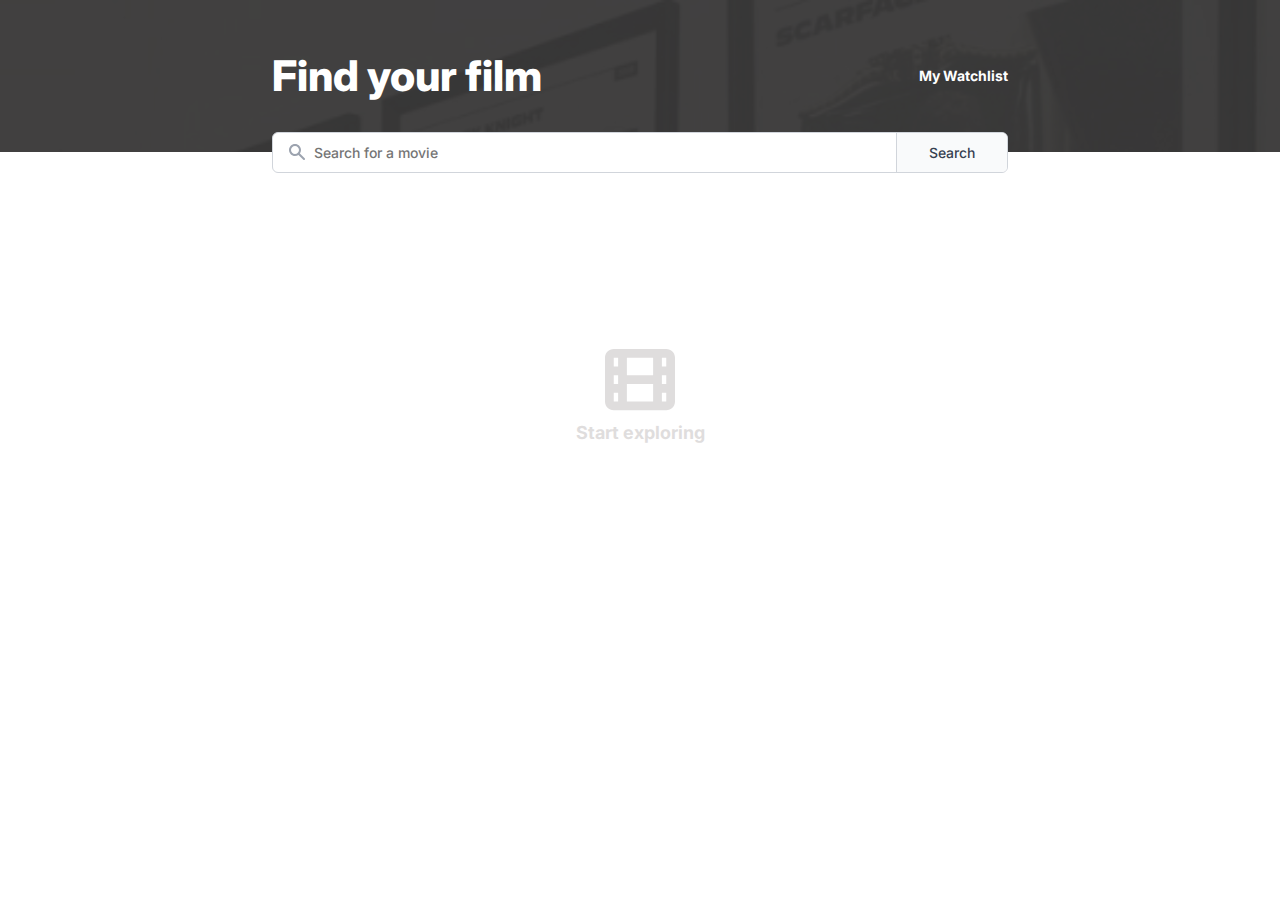
==== index.html @ 3d9cfdaf "vom1" ====
<!DOCTYPE html>
<html lang="en">
  <head>
    <meta charset="UTF-8" />
    <meta http-equiv="X-UA-Compatible" content="IE=edge" />
    <meta name="viewport" content="width=device-width, initial-scale=1.0" />
    <link rel="icon" type="image/x-icon" href="images/favicon.ico" />
    <title>Movie Watchlist</title>

    <link rel="preconnect" href="https://fonts.googleapis.com" />
    <link rel="preconnect" href="https://fonts.gstatic.com" crossorigin />
    <link
      href="https://fonts.googleapis.com/css2?family=Inter:wght@400;500;700;800&display=swap"
      rel="stylesheet"
    />
    <link rel="stylesheet" href="style.css" />
  </head>

  <body>
    <header>
      <div class="header-container container">
        <h1>Find your film</h1>
        <a class="header-link" href="watchlist.html">My Watchlist</a>
      </div>
    </header>

    <main class="main-container container">
      <form class="search-bar" id="search-bar">
        <label class="search-label" aria-label="search" for="search"
          ><img
            src="images/search-icon.svg"
            width="16"
            height="16"
            alt="search icon"
        /></label>
        <input
          autocomplete="off"
          id="search"
          class="search-input"
          type="text"
          placeholder="Search for a movie"
          required
        />
        <button class="search-button">Search</button>
      </form>

      <div class="start-exploring" id="start-exploring">
        <img
          src="images/start-exploring.svg"
          width="70"
          height="61.25"
          alt=""
        />
        <p class="start-exploring-text">Start exploring</p>
      </div>

      <div class="unable" id="unable">
        <p>
          Unable to find what you're looking for. Please try another search.
        </p>
      </div>

      <div class="movie-list" id="movie-list"></div>
    </main>

    <script src="app.js"></script>
  </body>
</html>
---- style.css ----
:root {
    --background-color: #fff;
    --header-color: #fff;
    --text-color: #6b7280;
    --search-text-color: #374151;
    --search-button-color: #f9fafb;
    --search-border-color: #d1d5db;
    --background-text: #dfdddd;
    --movie-title-color: #000000;
    --movie-details-color: #111827;
    --movie-border-color: #e5e7eb;
    --add-movies-text-color: #363636;
  }
  
  @media (prefers-color-scheme: dark) {
    :root {
      --background-color: #121212;
      --header-color: #fff;
      --text-color: #a5a5a5;
      --movie-title-color: #fff;
      --movie-details-color: #fff;
      --search-text-color: #fff;
      --search-button-color: #4b4b4b;
      --search-border-color: #4b4b4b;
      --background-text: #2e2e2f;
      --movie-border-color: #2c2c2c;
      --add-movies-text-color: #fff;
    }
  }
  
  *,
  *::before,
  *::after {
    box-sizing: border-box;
  }
  
  * {
    margin: 0;
  }
  
  html,
  body {
    height: 100%;
  }
  
  body {
    line-height: 1.5;
    -webkit-font-smoothing: antialiased;
    font-family: "Inter", sans-serif;
    background-color: var(--background-color);
  }
  
  img,
  picture,
  video,
  canvas,
  svg {
    display: block;
    max-width: 100%;
    height: auto;
  }
  
  input,
  button,
  textarea,
  select {
    font: inherit;
  }
  
  .container {
    padding-inline: 1rem;
    margin-inline: auto;
    max-width: 48rem;
  }
  
  header {
    background-image: url(images/header-img.jpg);
    background-color: #302f2fe6;
    background-blend-mode: multiply;
    background-size: cover;
  }
  
  .header-container {
    display: flex;
    justify-content: space-between;
    align-items: center;
    padding: 2.75rem 1rem;
  }
  
  h1 {
    font-size: 1.5rem;
    color: var(--header-color);
    font-weight: 800;
  }
  
  @media (min-width: 550px) {
    h1 {
      font-size: 2.65rem;
    }
  }
  
  .header-link {
    font-size: 0.875rem;
    color: var(--header-color);
    font-weight: 700;
    text-decoration: none;
  }
  
  .search-bar {
    display: flex;
    margin-top: -20px;
    background-color: var(--background-color);
    border: 1px solid var(--search-border-color);
    border-radius: 0.375rem;
    overflow: hidden;
  }
  
  .search-label {
    display: flex;
    align-items: center;
    padding-left: 1rem;
    cursor: pointer;
  }
  
  .search-label img {
    max-width: none;
  }
  
  .search-input {
    font-size: 0.875rem;
    color: var(--text-color);
    font-weight: 500;
    width: 100%;
    border: none;
    padding: 0.5625rem;
    background-color: transparent;
  }
  
  .search-input:focus {
    outline: none;
  }
  
  .search-button {
    font-size: 0.875rem;
    color: var(--search-text-color);
    font-weight: 500;
    background-color: var(--search-button-color);
    border: none;
    border-left: 1px solid var(--search-border-color);
    padding: 0.5625rem 2rem;
    cursor: pointer;
    transition: all ease-in-out 250ms;
  }
  
  .search-button:hover {
    background-color: var(--search-text-color);
    color: var(--search-button-color);
  }
  
  .main-container {
    padding-bottom: 4rem;
  }
  
  .start-exploring {
    display: grid;
    align-content: center;
    justify-items: center;
    grid-gap: 0.5rem;
    min-height: 50vh;
  }
  
  .start-exploring-text {
    font-size: 1.125rem;
    color: var(--background-text);
    font-weight: 700;
  }
  
  .unable {
    font-size: 1.125rem;
    color: var(--background-text);
    font-weight: 700;
    place-items: center;
    text-align: center;
    min-height: 50vh;
    display: none;
  }
  
  .empty-watchlist {
    display: grid;
    align-content: center;
    justify-items: center;
    text-align: center;
    grid-gap: 1rem;
    min-height: 50vh;
  }
  
  .empty-text {
    font-size: 1.125rem;
    color: var(--background-text);
    font-weight: 700;
  }
  
  .add-movies {
    display: flex;
    gap: 0.5rem;
    align-items: center;
  }
  
  .empty-link {
    font-size: 0.875rem;
    color: var(--add-movies-text-color);
    font-weight: 700;
    text-decoration: none;
    display: flex;
    gap: 0.5rem;
    align-items: center;
  }
  
  .movie-list {
    margin-top: 2rem;
  }
  
  .movie-watchlist {
    margin-top: 2.625rem;
  }
  
  .movie-result {
    display: grid;
    grid-template-columns: 64px auto;
    grid-template-rows: auto auto 1fr;
    grid-template-areas:
      "poster titleRating"
      "poster detailsWatchlist"
      "poster description";
    grid-gap: 0.5rem;
    padding: 1rem 0;
    border-bottom: 1.5px solid var(--movie-border-color);
  }
  
  .movie-result:last-of-type {
    border: none;
  }
  
  @media (min-width: 550px) {
    .movie-result {
      grid-template-columns: 100px auto;
      gap: 0.5rem 1rem;
      padding: 1.5rem 0;
    }
  }
  
  .movie-poster {
    grid-area: poster;
    height: auto;
  }
  
  .title-rating {
    grid-area: titleRating;
    display: flex;
    align-items: center;
    gap: 0.5rem;
  }
  
  .movie-title {
    font-size: 1.125rem;
    color: var(--movie-title-color);
    font-weight: 500;
    line-height: 1;
  }
  
  .movie-title a {
    color: inherit;
    text-decoration: none;
  }
  
  .movie-rating {
    font-size: 0.75rem;
    color: var(--movie-details-color);
    font-weight: 400;
    display: flex;
  }
  
  .rating-icon {
    margin-right: 0.25rem;
  }
  
  .movie-details {
    grid-area: detailsWatchlist;
    font-size: 0.75rem;
    color: var(--movie-details-color);
    font-weight: 400;
    display: grid;
    grid-template-columns: max-content max-content;
    grid-template-areas:
      "duration genre"
      "addOrRemove addOrRemove";
    grid-gap: 0.5rem 1rem;
  }
  
  @media (min-width: 550px) {
    .movie-details {
      display: flex;
      align-items: center;
      gap: 1.5rem;
      margin-bottom: 0, 5rem;
    }
  }
  
  .movie-duration {
    grid-area: duration;
  }
  
  .movie-genre {
    grid-area: genre;
  }
  
  .add-watchlist,
  .remove-watchlist {
    grid-area: addOrRemove;
    color: var(--add-movies-text-color);
    background-color: transparent;
    border: none;
    display: inline-flex;
    gap: 0.25rem;
    padding: 0;
    line-height: inherit;
    cursor: pointer;
  }
  
  .plus-icon,
  .remove-icon {
    fill: var(--movie-details-color);
  }
  
  .remove-icon {
    display: none;
  }
  
  .remove-watchlist .remove-icon {
    display: block;
  }
  
  .remove-watchlist .plus-icon {
    display: none;
  }
  
  .movie-summary {
    grid-area: description;
    font-size: 0.875rem;
    color: var(--text-color);
    font-weight: 400;
  }
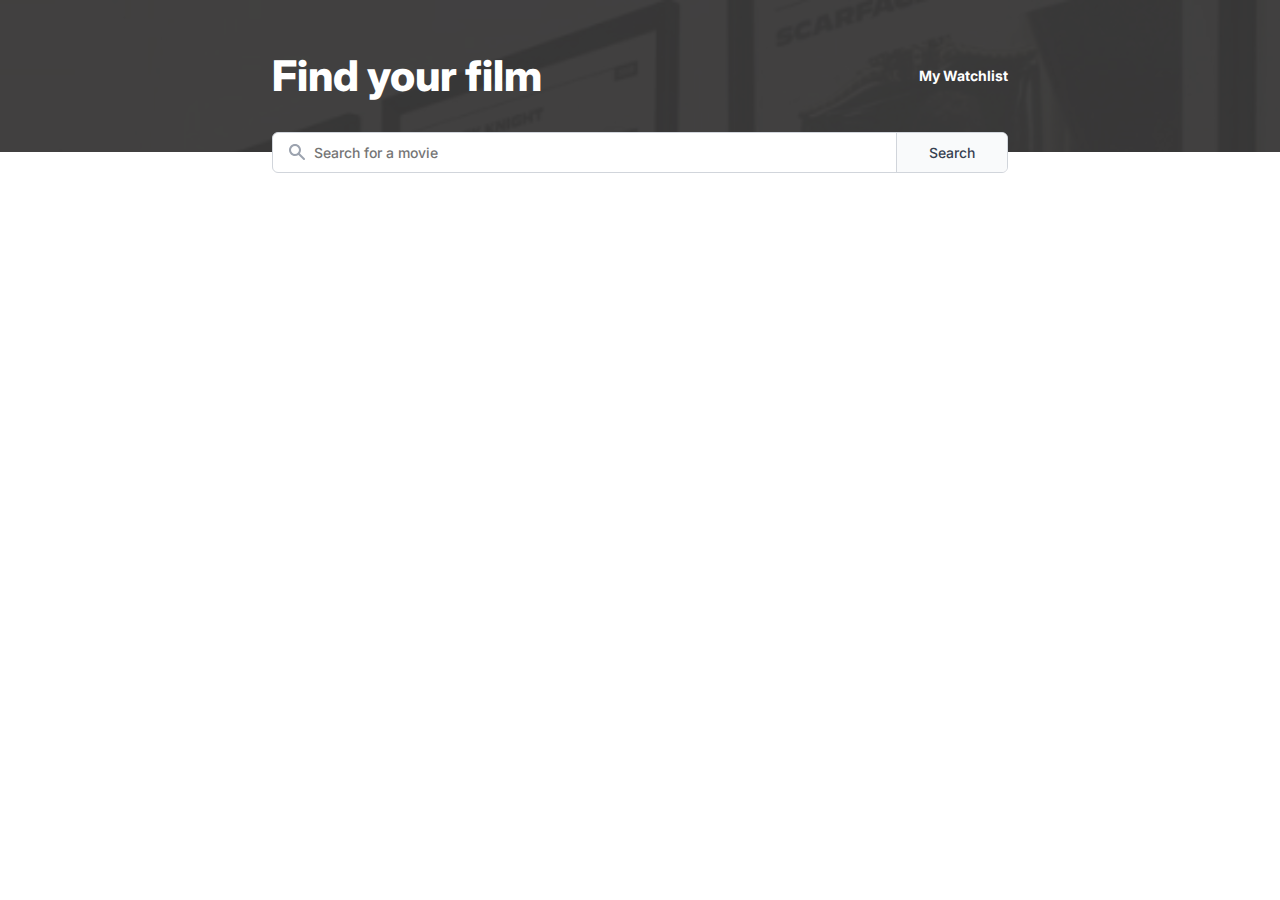
==== commit 24307a53: "slightely refactored" ====
--- a/index.html
+++ b/index.html
@@ -20,7 +20,7 @@
     <header>
       <div class="header-container container">
         <h1>Find your film</h1>
-        <a class="header-link" href="watchlist.html">My Watchlist</a>
+        <a class="header-link" href="favlist.html">My Watchlist</a>
       </div>
     </header>
 
@@ -44,23 +44,24 @@
         <button class="search-button">Search</button>
       </form>
 
-      <div class="start-exploring" id="start-exploring">
-        <img
+      <div class="empty-find-page" id="empty-find-page">
+        <!-- <img
           src="images/start-exploring.svg"
           width="70"
           height="61.25"
           alt=""
-        />
-        <p class="start-exploring-text">Start exploring</p>
+        /> -->
+        <!-- <p class="start-exploring-text">Start exploring</p> -->
+        <h1>Search for something</h1>
       </div>
 
-      <div class="unable" id="unable">
+      <div class="movie-missing" id="movie-missing">
         <p>
-          Unable to find what you're looking for. Please try another search.
+          OOPS! Looks like your movie is missing! Try finding something else
         </p>
       </div>
 
-      <div class="movie-list" id="movie-list"></div>
+      <div class="movie-content-container" id="movie-content-container"></div>
     </main>
 
     <script src="app.js"></script>
--- a/style.css
+++ b/style.css
@@ -175,7 +175,7 @@
     font-weight: 700;
   }
   
-  .unable {
+  .movie-missing {
     font-size: 1.125rem;
     color: var(--background-text);
     font-weight: 700;
@@ -185,7 +185,7 @@
     display: none;
   }
   
-  .empty-watchlist {
+  .empty-favorlist {
     display: grid;
     align-content: center;
     justify-items: center;
@@ -220,7 +220,7 @@
     margin-top: 2rem;
   }
   
-  .movie-watchlist {
+  .movie-favorites-list {
     margin-top: 2.625rem;
   }
   
@@ -314,8 +314,8 @@
     grid-area: genre;
   }
   
-  .add-watchlist,
-  .remove-watchlist {
+  .add-favlist,
+  .remove-favlist {
     grid-area: addOrRemove;
     color: var(--add-movies-text-color);
     background-color: transparent;
@@ -336,11 +336,11 @@
     display: none;
   }
   
-  .remove-watchlist .remove-icon {
+  .remove-favlist .remove-icon {
     display: block;
   }
   
-  .remove-watchlist .plus-icon {
+  .remove-favlist .plus-icon {
     display: none;
   }
   
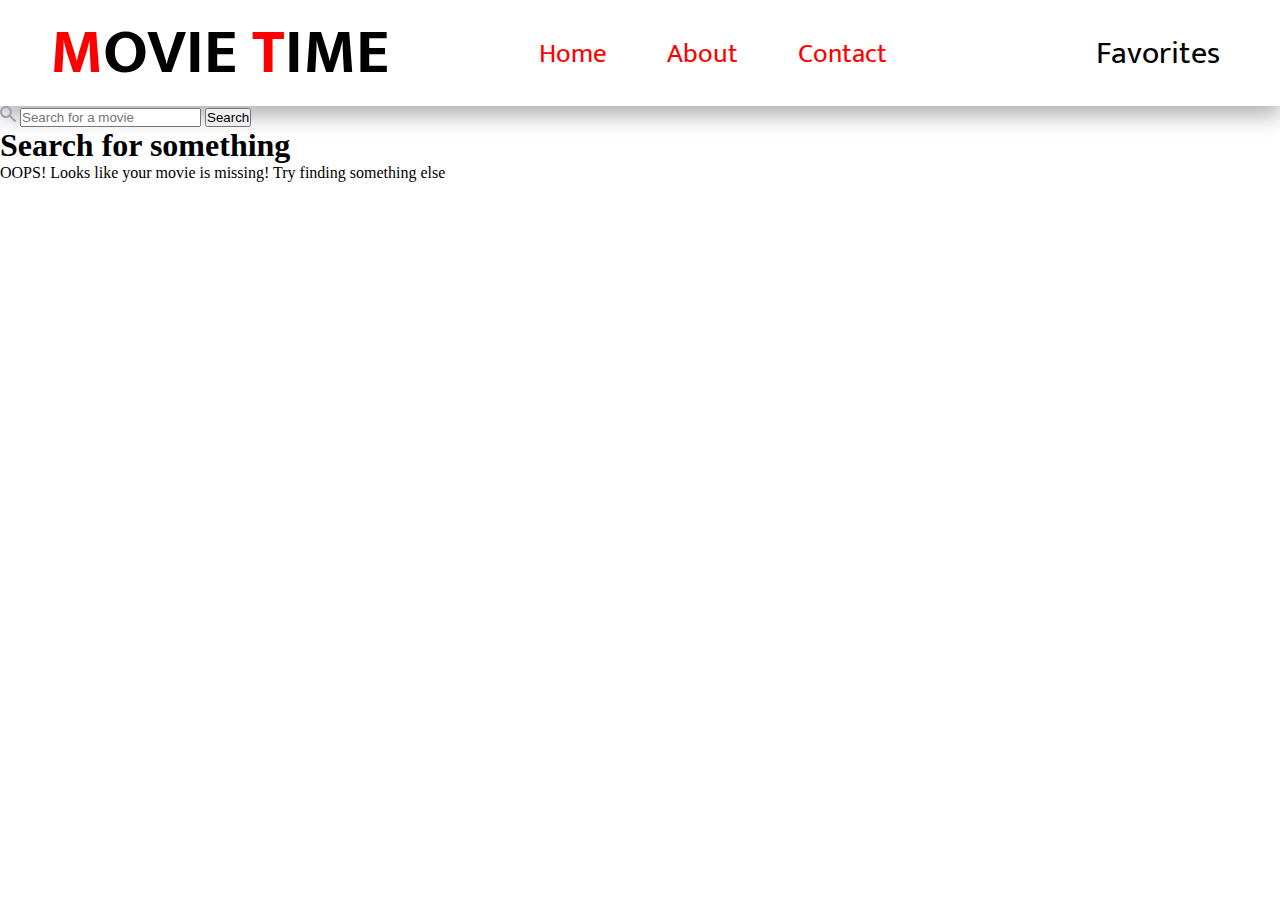
==== commit 679a7be6: "HEADER CORRECTED" ====
--- a/index.html
+++ b/index.html
@@ -5,22 +5,36 @@
     <meta http-equiv="X-UA-Compatible" content="IE=edge" />
     <meta name="viewport" content="width=device-width, initial-scale=1.0" />
     <link rel="icon" type="image/x-icon" href="images/favicon.ico" />
-    <title>Movie Watchlist</title>
+    <title>MOVIE TIME</title>
 
-    <link rel="preconnect" href="https://fonts.googleapis.com" />
-    <link rel="preconnect" href="https://fonts.gstatic.com" crossorigin />
+    <!-- <link rel="preconnect" href="https://fonts.googleapis.com" />
+    <link rel="preconnect" href="https://fonts.gstatic.com" crossorigin /> -->
     <link
       href="https://fonts.googleapis.com/css2?family=Inter:wght@400;500;700;800&display=swap"
       rel="stylesheet"
     />
-    <link rel="stylesheet" href="style.css" />
+    <!-- <link rel="stylesheet" href="style.css" /> -->
+    <link rel="stylesheet" href="style/style.css">
   </head>
 
   <body>
     <header>
-      <div class="header-container container">
+      <!-- <div class="header-container container">
         <h1>Find your film</h1>
         <a class="header-link" href="favlist.html">My Watchlist</a>
+      </div> -->
+      <div class="logo">
+        <h1><span>M</span>OVIE <span>T</span>IME</h1>
+      </div>
+      <nav>
+        <ul>
+            <li><a href="#">Home</a></li>
+            <li><a href="#">About</a></li>
+            <li><a href="#">Contact</a></li>
+        </ul>
+      </nav>
+      <div class="fav-box">
+        <a href="favlist.html">Favorites</a>
       </div>
     </header>
 
--- a/style/style.css
+++ b/style/style.css
@@ -0,0 +1,74 @@
+@import url("https://fonts.googleapis.com/css2?family=Poppins:wght@300&display=swap");
+@import url("https://fonts.googleapis.com/css2?family=Mukta&display=swap");
+* {
+  margin: 0;
+  padding: 0;
+  -webkit-box-sizing: border-box;
+          box-sizing: border-box;
+}
+
+header {
+  display: -webkit-box;
+  display: -ms-flexbox;
+  display: flex;
+  -webkit-box-pack: justify;
+      -ms-flex-pack: justify;
+          justify-content: space-between;
+  -webkit-box-align: center;
+      -ms-flex-align: center;
+          align-items: center;
+  font-family: "Mukta", sans-serif;
+  background-color: #ffffff;
+  -webkit-box-shadow: 0px 10px 20px rgba(0, 0, 0, 0.3);
+          box-shadow: 0px 10px 20px rgba(0, 0, 0, 0.3);
+}
+
+header .logo h1 {
+  font-size: 4rem;
+  margin-left: 50px;
+}
+
+header .logo h1 span {
+  color: #ff0000;
+}
+
+header nav ul {
+  display: -webkit-box;
+  display: -ms-flexbox;
+  display: flex;
+}
+
+header nav ul li {
+  list-style: none;
+  margin: 0 30px;
+}
+
+header nav ul li a {
+  color: #ff0000;
+  font-size: 1.7rem;
+  text-decoration: none;
+  -webkit-transition: all 0.3s ease;
+  transition: all 0.3s ease;
+}
+
+header nav ul li a:hover {
+  color: #000000;
+  text-shadow: 2px 2px 2px rgba(255, 0, 0, 0.3), -2px -2px 2px rgba(255, 0, 0, 0.3), -2px 2px 2px rgba(255, 0, 0, 0.3), 2px -2px 2px rgba(255, 0, 0, 0.3);
+}
+
+header .fav-box a {
+  margin: 0 50px;
+  font-size: 2rem;
+  text-decoration: none;
+  color: #000000;
+  -webkit-transition: all 0.3s ease;
+  transition: all 0.3s ease;
+  padding: 3px 10px;
+}
+
+header .fav-box a:hover {
+  border-radius: 10%;
+  -webkit-box-shadow: 0 5px 5px rgba(0, 0, 0, 0.5), 0 -5px 5px rgba(0, 0, 0, 0.5);
+          box-shadow: 0 5px 5px rgba(0, 0, 0, 0.5), 0 -5px 5px rgba(0, 0, 0, 0.5);
+}
+/*# sourceMappingURL=style.css.map */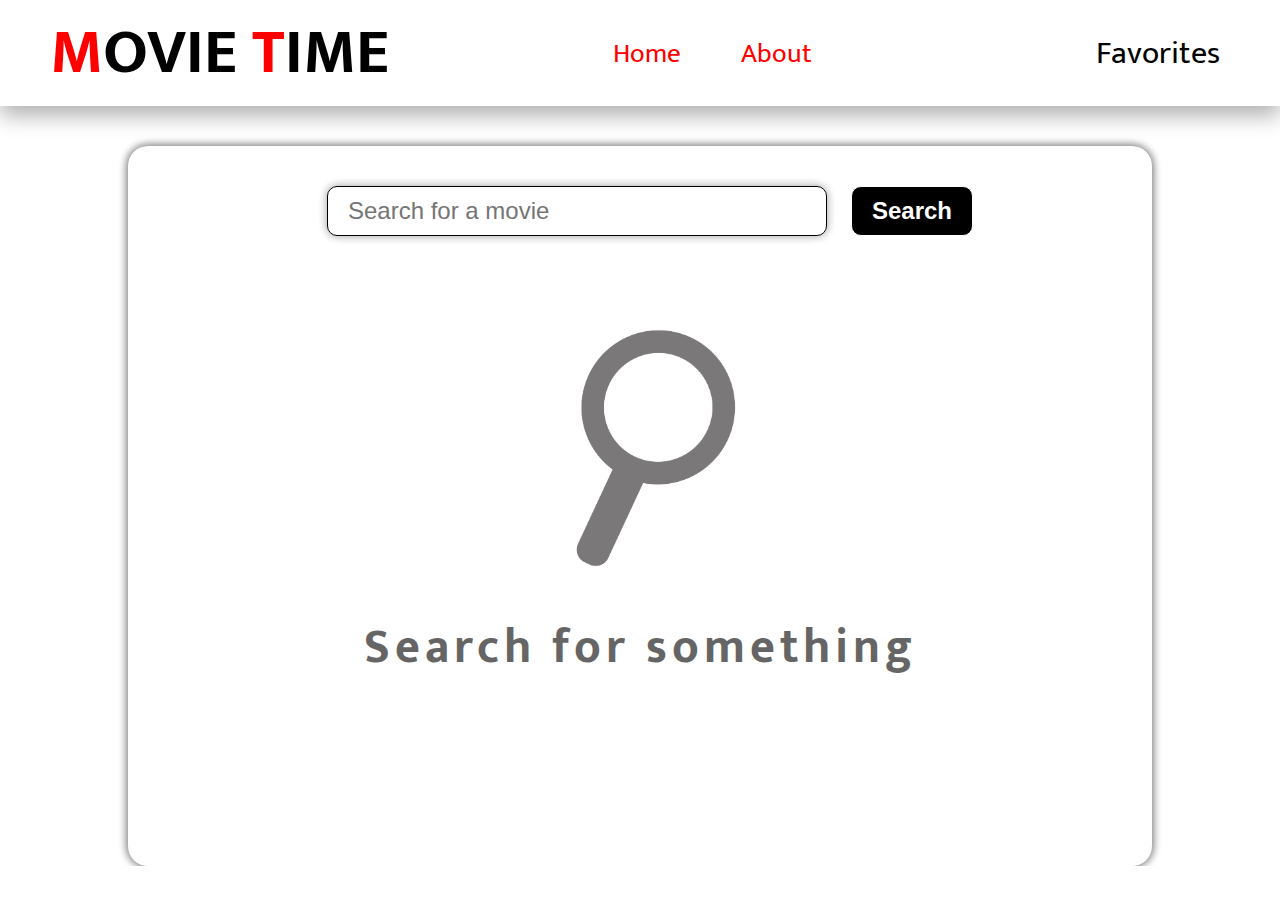
==== commit 3cd7d00a: "main page done + animations" ====
--- a/index.html
+++ b/index.html
@@ -19,18 +19,14 @@
 
   <body>
     <header>
-      <!-- <div class="header-container container">
-        <h1>Find your film</h1>
-        <a class="header-link" href="favlist.html">My Watchlist</a>
-      </div> -->
       <div class="logo">
         <h1><span>M</span>OVIE <span>T</span>IME</h1>
       </div>
       <nav>
         <ul>
-            <li><a href="#">Home</a></li>
+            <li><a href="index.html">Home</a></li>
             <li><a href="#">About</a></li>
-            <li><a href="#">Contact</a></li>
+            <!-- <li><a href="#">Contact</a></li> -->
         </ul>
       </nav>
       <div class="fav-box">
@@ -38,34 +34,14 @@
       </div>
     </header>
 
-    <main class="main-container container">
-      <form class="search-bar" id="search-bar">
-        <label class="search-label" aria-label="search" for="search"
-          ><img
-            src="images/search-icon.svg"
-            width="16"
-            height="16"
-            alt="search icon"
-        /></label>
-        <input
-          autocomplete="off"
-          id="search"
-          class="search-input"
-          type="text"
-          placeholder="Search for a movie"
-          required
-        />
+    <!-- <main class="main-container container">
+      <form class="search-container" id="search-container">
+        <label class="search-label" aria-label="search" for="search"><img src="images/search-icon.svg" width="16" height="16" alt="search icon"/></label>
+        <input autocomplete="off" id="search" class="search-input" type="text" placeholder="Search for a movie" required/>
         <button class="search-button">Search</button>
       </form>
 
       <div class="empty-find-page" id="empty-find-page">
-        <!-- <img
-          src="images/start-exploring.svg"
-          width="70"
-          height="61.25"
-          alt=""
-        /> -->
-        <!-- <p class="start-exploring-text">Start exploring</p> -->
         <h1>Search for something</h1>
       </div>
 
@@ -76,7 +52,25 @@
       </div>
 
       <div class="movie-content-container" id="movie-content-container"></div>
-    </main>
+    </main> -->
+
+    <section class="main-section">
+      <form class="search-container" id="search-container">
+        <input type="text" id="search" class="search-field" type="text" placeholder="Search for a movie" required>
+        <button class="submit-search">Search</button>
+      </form>
+
+      <div class="empty-find-page" id="empty-find-page">
+        <img src="images/search-main.png" alt="1">
+        <h1>Search for something</h1>
+      </div>
+
+      <div class="movie-missing" id="movie-missing">
+        <p>OOPS! Looks like your movie is missing! Try finding something else</p>
+      </div>
+
+      <div class="movie-content-container" id="movie-content-container"></div>
+    </section>
 
     <script src="app.js"></script>
   </body>
--- a/style/style.css
+++ b/style/style.css
@@ -5,6 +5,55 @@
   padding: 0;
   -webkit-box-sizing: border-box;
           box-sizing: border-box;
+}
+
+html, body {
+  overflow-x: hidden;
+  background-repeat: no-repeat;
+  background-size: cover;
+  animation: image 30s infinite alternate-reverse;
+}
+
+@-webkit-keyframes image {
+  0% {
+    background-image: url("../images/bg1.jpg");
+  }
+  20% {
+    background-image: url("../images/bg2.jpg");
+  }
+  40% {
+    background-image: url("../images/bg3.jpg");
+  }
+  60% {
+    background-image: url("../images/bg4.jpg");
+  }
+  80% {
+    background-image: url("../images/bg5.jpg");
+  }
+  100% {
+    background-image: url("../images/bg6.jpg");
+  }
+}
+
+@keyframes image {
+  0% {
+    background-image: url("../images/bg1.jpg");
+  }
+  20% {
+    background-image: url("../images/bg2.jpg");
+  }
+  40% {
+    background-image: url("../images/bg3.jpg");
+  }
+  60% {
+    background-image: url("../images/bg4.jpg");
+  }
+  80% {
+    background-image: url("../images/bg5.jpg");
+  }
+  100% {
+    background-image: url("../images/bg6.jpg");
+  }
 }
 
 header {
@@ -71,4 +120,102 @@
   -webkit-box-shadow: 0 5px 5px rgba(0, 0, 0, 0.5), 0 -5px 5px rgba(0, 0, 0, 0.5);
           box-shadow: 0 5px 5px rgba(0, 0, 0, 0.5), 0 -5px 5px rgba(0, 0, 0, 0.5);
 }
+
+.main-section {
+  width: 80%;
+  margin: 0 auto;
+  display: -webkit-box;
+  display: -ms-flexbox;
+  display: flex;
+  -webkit-box-orient: vertical;
+  -webkit-box-direction: normal;
+      -ms-flex-direction: column;
+          flex-direction: column;
+  -webkit-box-align: center;
+      -ms-flex-align: center;
+          align-items: center;
+  margin-top: 40px;
+  border-radius: 20px;
+  -webkit-box-shadow: 1px 1px 10px rgba(0, 0, 0, 0.2), -1px -1px 10px rgba(0, 0, 0, 0.2), -1px 1px 10px rgba(0, 0, 0, 0.2), 1px -1px 10px rgba(0, 0, 0, 0.2);
+          box-shadow: 1px 1px 10px rgba(0, 0, 0, 0.2), -1px -1px 10px rgba(0, 0, 0, 0.2), -1px 1px 10px rgba(0, 0, 0, 0.2), 1px -1px 10px rgba(0, 0, 0, 0.2);
+  font-family: "Mukta", sans-serif;
+  background-color: #ffffff;
+  min-height: 80vh;
+}
+
+.main-section .search-container {
+  margin: 40px;
+}
+
+.main-section .search-container #search {
+  width: 500px;
+  padding: 10px 20px;
+  font-size: 1.5rem;
+  margin: 0 20px;
+  border: 1px solid;
+  border-radius: 10px;
+  -webkit-box-shadow: 1px 1px 10px rgba(0, 0, 0, 0.1), -1px -1px 10px rgba(0, 0, 0, 0.1), -1px 1px 10px rgba(0, 0, 0, 0.1), 1px -1px 10px rgba(0, 0, 0, 0.1);
+          box-shadow: 1px 1px 10px rgba(0, 0, 0, 0.1), -1px -1px 10px rgba(0, 0, 0, 0.1), -1px 1px 10px rgba(0, 0, 0, 0.1), 1px -1px 10px rgba(0, 0, 0, 0.1);
+  background-color: transparent;
+  -webkit-transition: all 0.5s ease;
+  transition: all 0.5s ease;
+}
+
+.main-section .search-container #search:hover {
+  width: 700px;
+}
+
+.main-section .search-container .submit-search {
+  font-size: 1.5rem;
+  padding: 10px 20px;
+  padding: 10px 20px;
+  border: 1px solid;
+  border-radius: 10px;
+  font-weight: 600;
+  background-color: #000000;
+  color: #ffffff;
+  -webkit-transition: all 0.5s ease;
+  transition: all 0.5s ease;
+}
+
+.main-section .search-container .submit-search:hover {
+  color: #ff0000;
+  -webkit-transform: scale(1.1);
+          transform: scale(1.1);
+  -webkit-box-shadow: 1px 1px 10px rgba(0, 0, 0, 0.2), -1px -1px 10px rgba(0, 0, 0, 0.2), -1px 1px 10px rgba(0, 0, 0, 0.2), 1px -1px 10px rgba(0, 0, 0, 0.2);
+          box-shadow: 1px 1px 10px rgba(0, 0, 0, 0.2), -1px -1px 10px rgba(0, 0, 0, 0.2), -1px 1px 10px rgba(0, 0, 0, 0.2), 1px -1px 10px rgba(0, 0, 0, 0.2);
+}
+
+.main-section .empty-find-page {
+  display: -webkit-box;
+  display: -ms-flexbox;
+  display: flex;
+  -webkit-box-orient: vertical;
+  -webkit-box-direction: normal;
+      -ms-flex-direction: column;
+          flex-direction: column;
+  -webkit-box-align: center;
+      -ms-flex-align: center;
+          align-items: center;
+}
+
+.main-section .empty-find-page img {
+  width: 60%;
+  opacity: 0.6;
+}
+
+.main-section .empty-find-page h1 {
+  font-size: 3rem;
+  letter-spacing: 5px;
+  opacity: 0.6;
+}
+
+.main-section .movie-missing {
+  display: none;
+}
+
+.main-section .movie-missing p {
+  font-size: 2.5rem;
+  opacity: 0.6;
+}
 /*# sourceMappingURL=style.css.map */